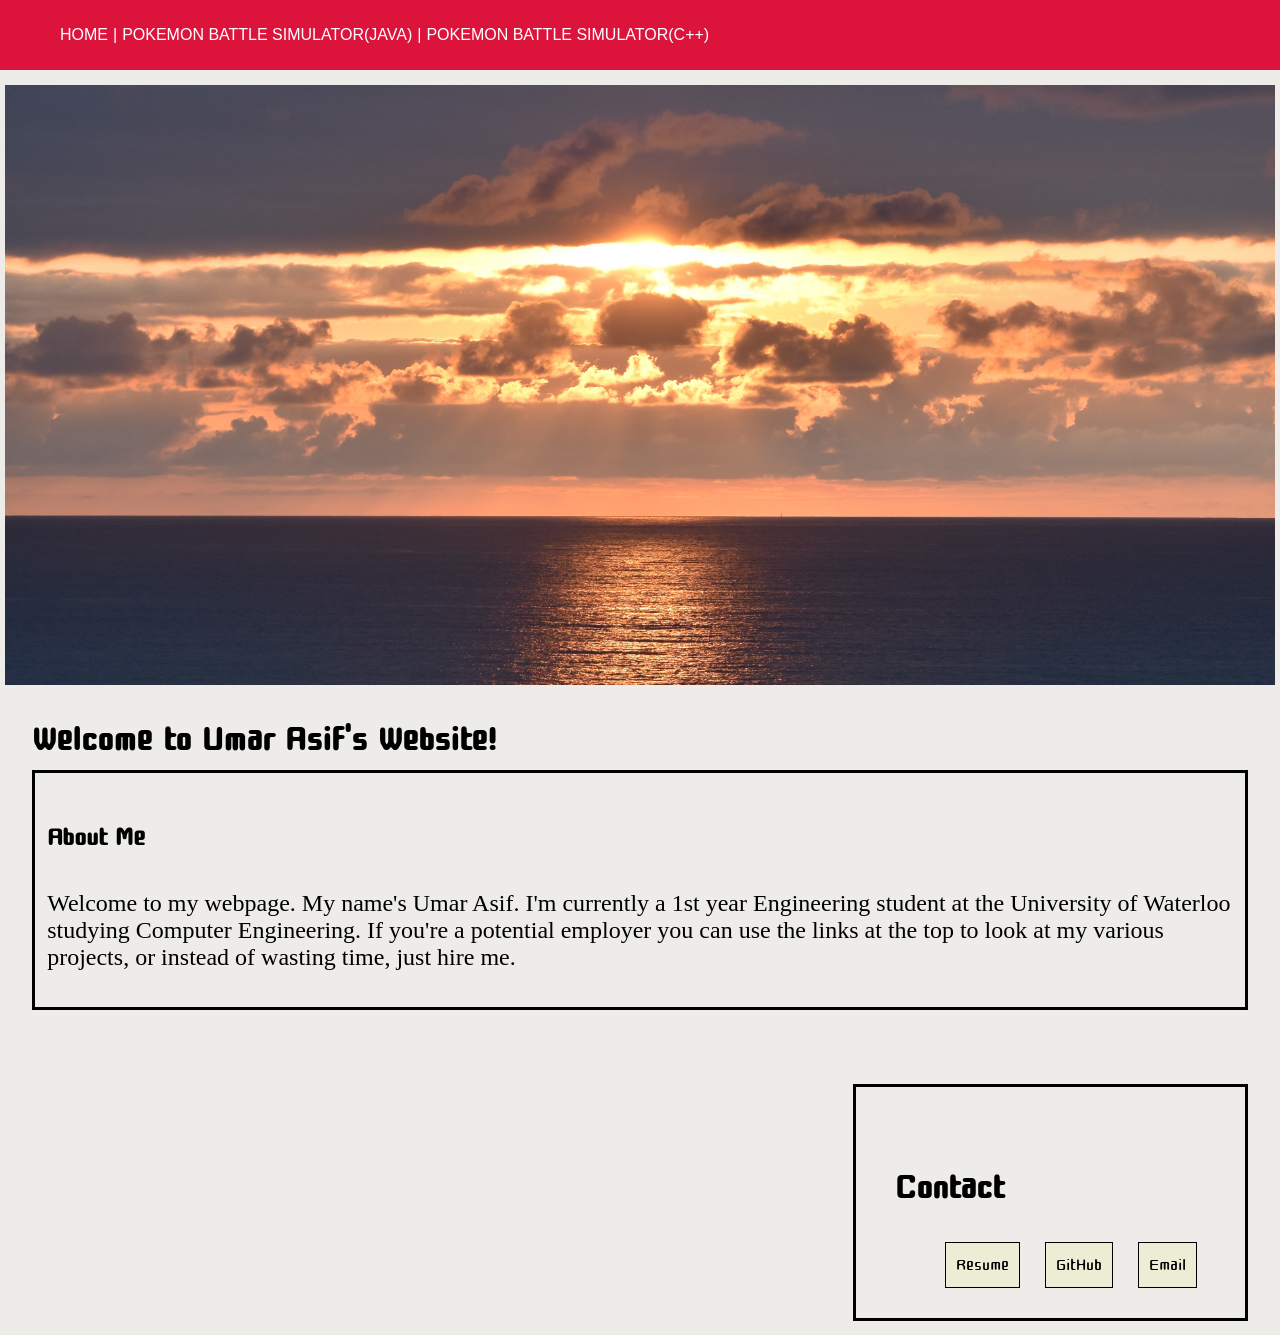
==== index.html @ 364cd04e "commit this" ====
<!DOCTYPE HTML>
<html>
    <link rel="stylesheet" href="style.css">
    <link href="https://fonts.googleapis.com/css?family=Cute+Font&display=swap" rel="stylesheet">
    <head>
        <title>Umar's Website</title>
    </head>
    
    
    
    
     <header class=bar>
            <ul>
                <li><a href="#home">Home</a></li>
                <li class="divider">|</li>
                <li>Pokemon Battle Simulator(Java)</li>
                <li class="divider">|</li>
                <li>Pokemon Battle Simulator(C++)</li>
                
            </ul>
        </header>
    <a id="home"></a>
    <div class="background"></div>
    
    <body class="everything">
       
        <div class="info">
            <h1>Welcome to Umar Asif's Website!</h1>
            <div class="aboutme">
                <h2>About Me</h2>
                <p>Welcome to my webpage. My name's Umar Asif. I'm currently a 1st year Engineering student at the University of Waterloo studying Computer Engineering. If you're a potential employer you can use the links at the top to look at my various projects, or instead of wasting time, just hire me.</p>
            </div>
       
            
        </div>
    <br>
        <br>
             <div class="contacts">
        <h1>Contact</h1>

            <ul>
                <li><a href="./UMAR%20ASIF%20RESUME.pdf" target="_blank">Resume</a></li>
                <li><a href="https://github.com/umarasifs" target="_blank">GitHub</a></li>
                <li><a href="mailto:umarasifs@gmail.com?Subject=Congratulations!%20You're%20hired!" target="_top">Email</a></li>
            
            
            </ul>
        
        
        </div>

        
    </body>
    <footer>

    </footer>
    
    
</html>
---- style.css ----
html{
    background: rgb(237, 236, 232);
    font-family: 'Cute Font', cursive;
    font-size:150%;
}
body{
margin: auto;
}

header{
    display:block;
    padding:20px;
    margin:auto;
    margin-bottom: auto;
    position: fixed;
    width: 100%;
    background-color:crimson;
    z-index:10;
    height:auto;
}
.bar ul {
    text-decoration: false;
  list-style-type:disc;
  margin: auto;

  text-align: left;
}
.bar li {
  width:80px;
  display: inline;
  color: #FFF;
  font-family: 'Oswald', sans-serif;
  font-size: 16px;
  font-weight: 300;
  text-transform: uppercase;
}
divider{
    padding:30px;
}

.info{
    display:block;
    width:95%;
    margin: auto;
    top:100px;
    position:relative;
}

.info h1{
    margin:auto;
    
}
.background
{
    margin: auto;
    display:block;
    top:80px;
    position:relative;
    height:auto;
    border: solid rgb(237, 236, 232) 5px ;
    padding: 300px 0;
    background-image:url("./background.jpg");
    background-size: cover;
    background-position: center center;
    background-repeat: no-repeat;
    background-attachment: fixed;
}
.aboutme{
    padding:1%;
    margin: auto;
    border:solid black 3px;
}
.aboutme p{
    font-family: Tahoma;
    
}
.contacts{
    position: relative;
    top: 50px;
    margin:5% 2.5%;
    float:right;
    border:solid black 3px;
    padding:3%;

}
.contacts ul{
    
    float:right;
    list-style-type:none;
    margin:auto;
    list-style:none;
    
}
.bar a{
        text-decoration: none;
     color: #FFF;
}
.bar a:hover{
     color: rgb(232, 232, 218);
}
.contacts a{
    text-decoration: none;
    color: black;
}
.contacts li{
    text-decoration: none;
    background:rgb(237, 237, 213);
    border: solid black 1px;
    text-decoration: none;
    display: inline;
    padding:10px;
    margin:10px;
}
.bottom{
    display:block;
    width:100%;
    position: fixed;
    bottom:0px;
    height:100px;
    background-color: antiquewhite;
}
.contacts li:hover{
    background-color:rgb(204, 204, 173);
}
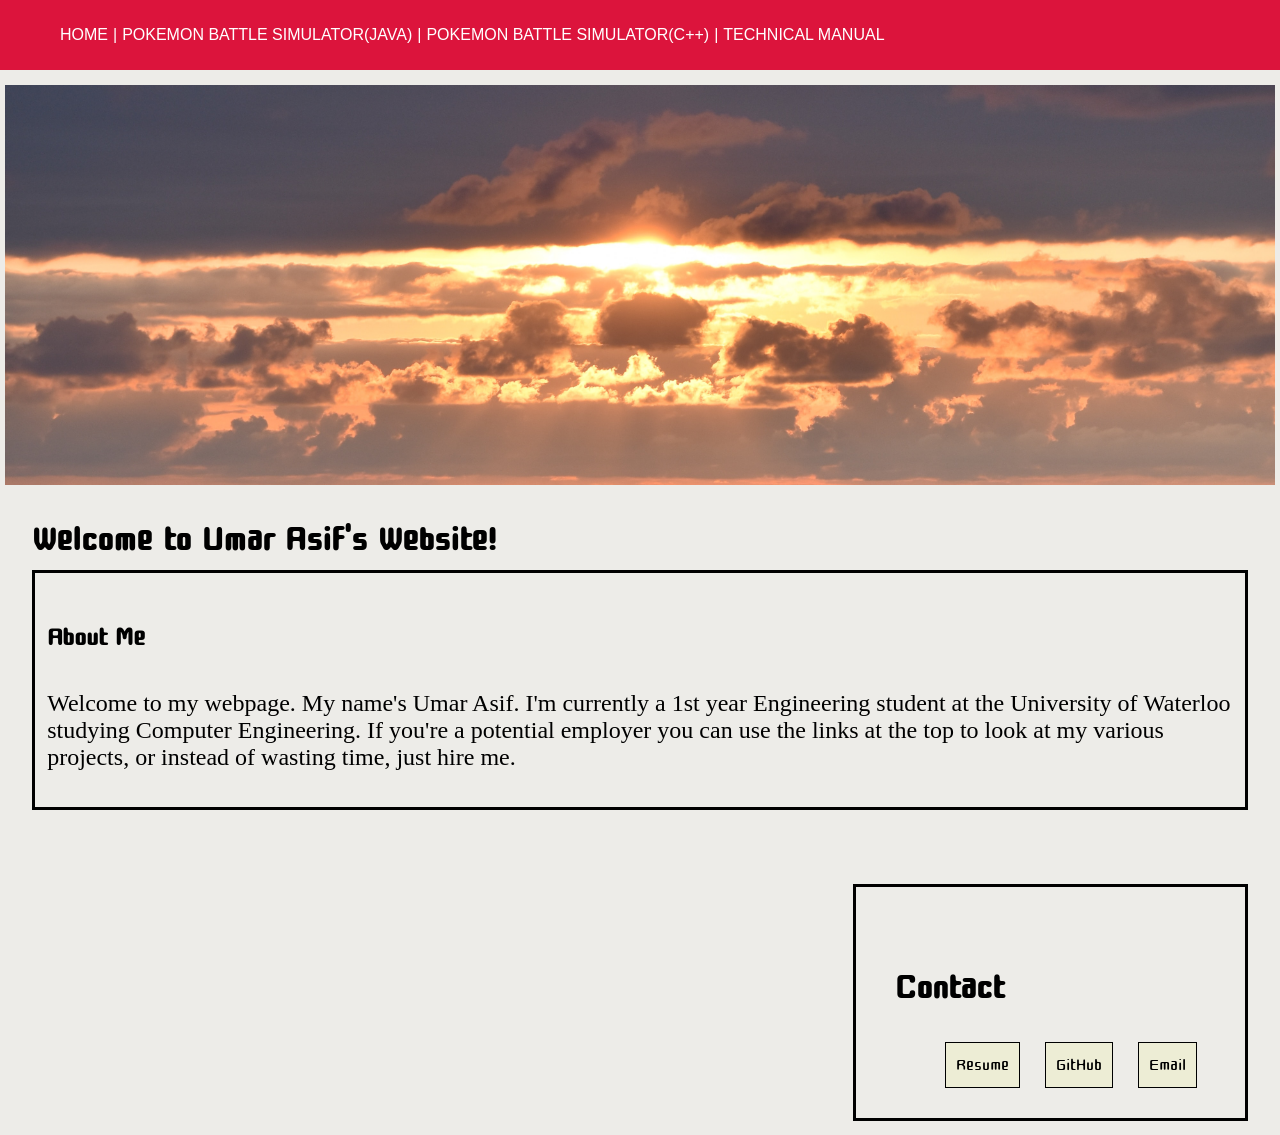
==== commit f60610ee: "added maunal" ====
--- a/index.html
+++ b/index.html
@@ -13,9 +13,11 @@
             <ul>
                 <li><a href="#home">Home</a></li>
                 <li class="divider">|</li>
-                <li>Pokemon Battle Simulator(Java)</li>
+                <li><a href="https://github.com/umarasifs/pokemon-game" target="_blank">Pokemon Battle Simulator(Java)</a></li>
                 <li class="divider">|</li>
-                <li>Pokemon Battle Simulator(C++)</li>
+                <li><a href="https://github.com/umarasifs/pokemon-game-cpp" target="_blank">Pokemon Battle Simulator(C++)</a></li>
+                <li class="divider">|</li>
+                <li><a href="./Manual.pdf" target="_blank">Technical Manual</a></li>
                 
             </ul>
         </header>
--- a/style.css
+++ b/style.css
@@ -58,7 +58,7 @@
     position:relative;
     height:auto;
     border: solid rgb(237, 236, 232) 5px ;
-    padding: 300px 0;
+    padding: 200px 0;
     background-image:url("./background.jpg");
     background-size: cover;
     background-position: center center;
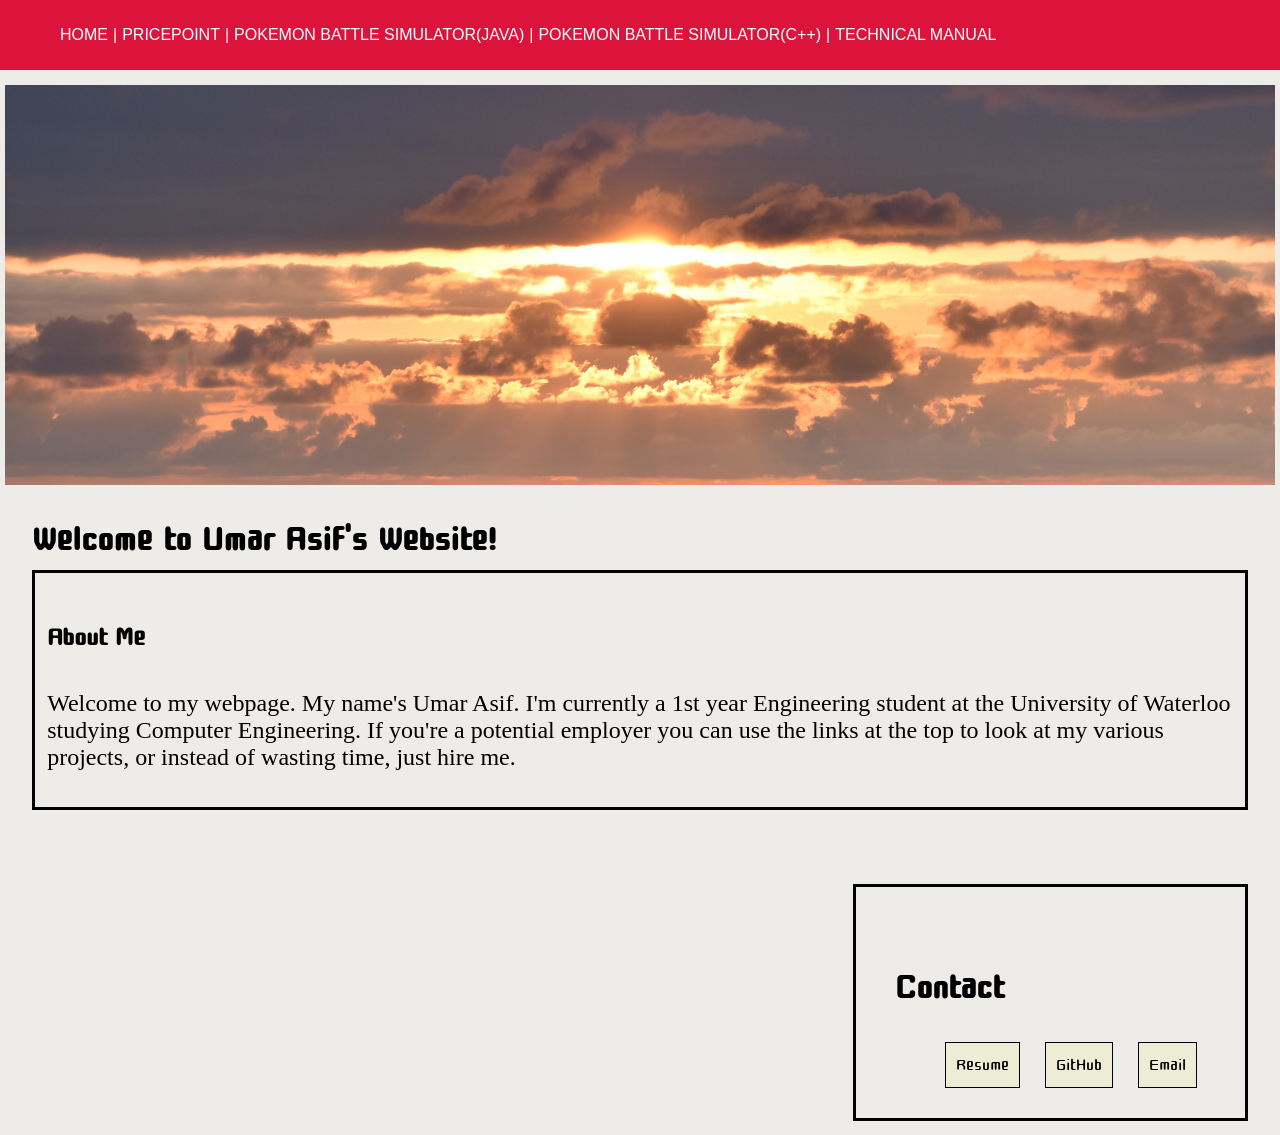
==== commit a8aed9d7: "added starterhacks project" ====
--- a/index.html
+++ b/index.html
@@ -12,6 +12,8 @@
      <header class=bar>
             <ul>
                 <li><a href="#home">Home</a></li>
+                <li class="divider">|</li>
+                <li><a href="https://github.com/umarasifs/PricePoint-StarterHacks-2020" target="_blank">PricePoint</a></li>
                 <li class="divider">|</li>
                 <li><a href="https://github.com/umarasifs/pokemon-game" target="_blank">Pokemon Battle Simulator(Java)</a></li>
                 <li class="divider">|</li>
